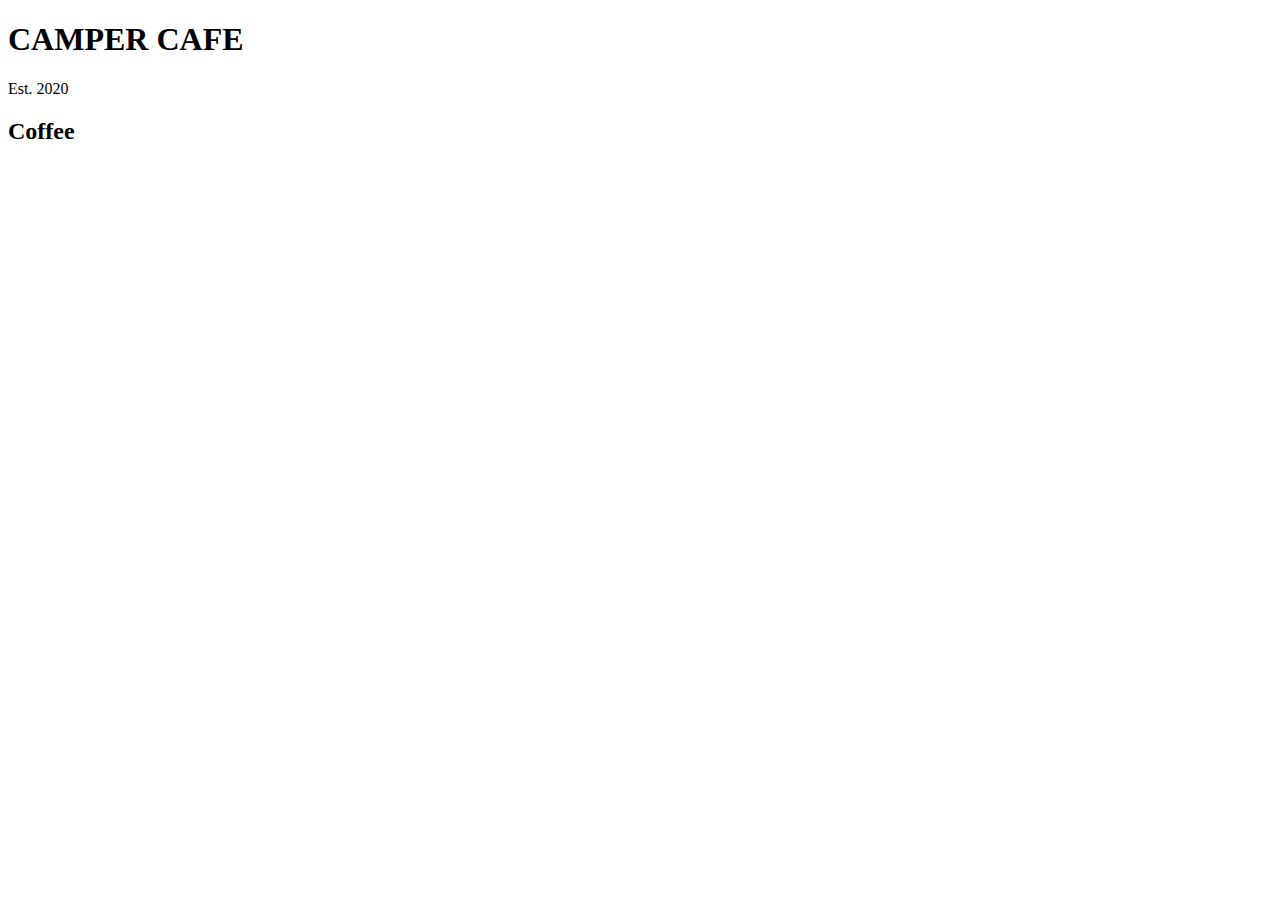
==== cafeMenu/index.html @ b407fb5d "Basic meta and header updated" ====
<!DOCTYPE html>
<html lang="en">

<head>
    <meta charset="utf-8" />
    <meta name="viewport" content="width=device-width, initial-scale=1.0" />
    <title>Cafe Menu</title>
    <link href="styles.css" rel="stylesheet" />
</head>

<body>
    <div>
        <main>
            <h1>CAMPER CAFE</h1>
            <p>Est. 2020</p>
            <section>
                <h2>Coffee</h2>
            </section>
        </main>
    </div>
</body>

</html>
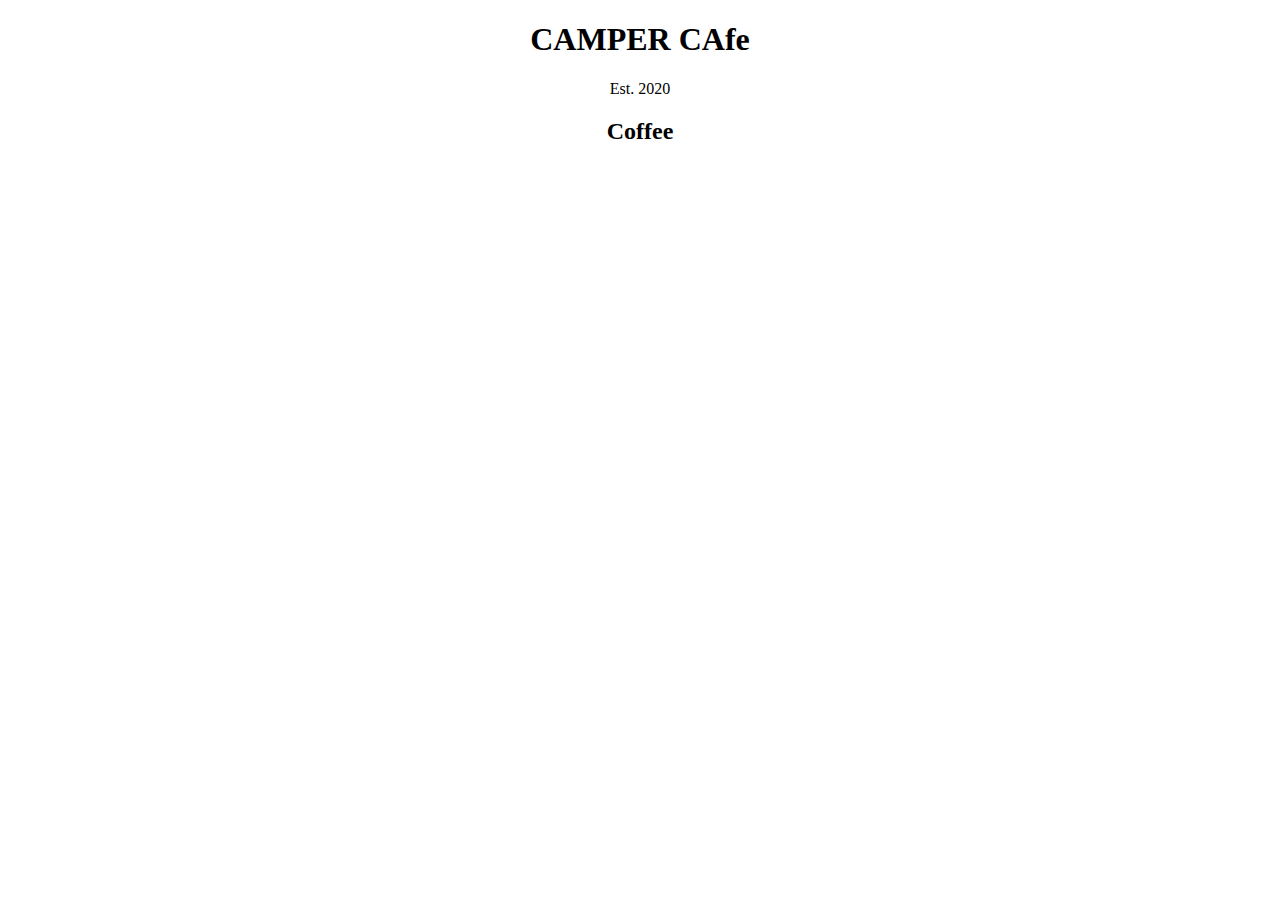
==== commit 013725e0: "miner change" ====
--- a/cafeMenu/index.html
+++ b/cafeMenu/index.html
@@ -11,7 +11,7 @@
 <body>
     <div>
         <main>
-            <h1>CAMPER CAFE</h1>
+            <h1>CAMPER CAfe</h1>
             <p>Est. 2020</p>
             <section>
                 <h2>Coffee</h2>
--- a/cafeMenu/styles.css
+++ b/cafeMenu/styles.css
@@ -0,0 +1,27 @@
+body {
+    background-image: url(https://cdn.freecodecamp.org/curriculum/css-cafe/beans.jpg);
+  }
+  
+  h1, h2, p {
+    text-align: center;
+  }
+  .menu {
+    width: 80%;
+    background-color: burlywood;
+    margin-left: auto;
+    margin-right: auto;
+    padding: 20px;
+  }
+  .item p {
+    display: inline-block;
+  }
+  
+  .flavor, .dessert {
+    text-align: left;
+    width: 75%;
+  }
+  
+  .price {
+    text-align: right;
+    width: 25%
+  }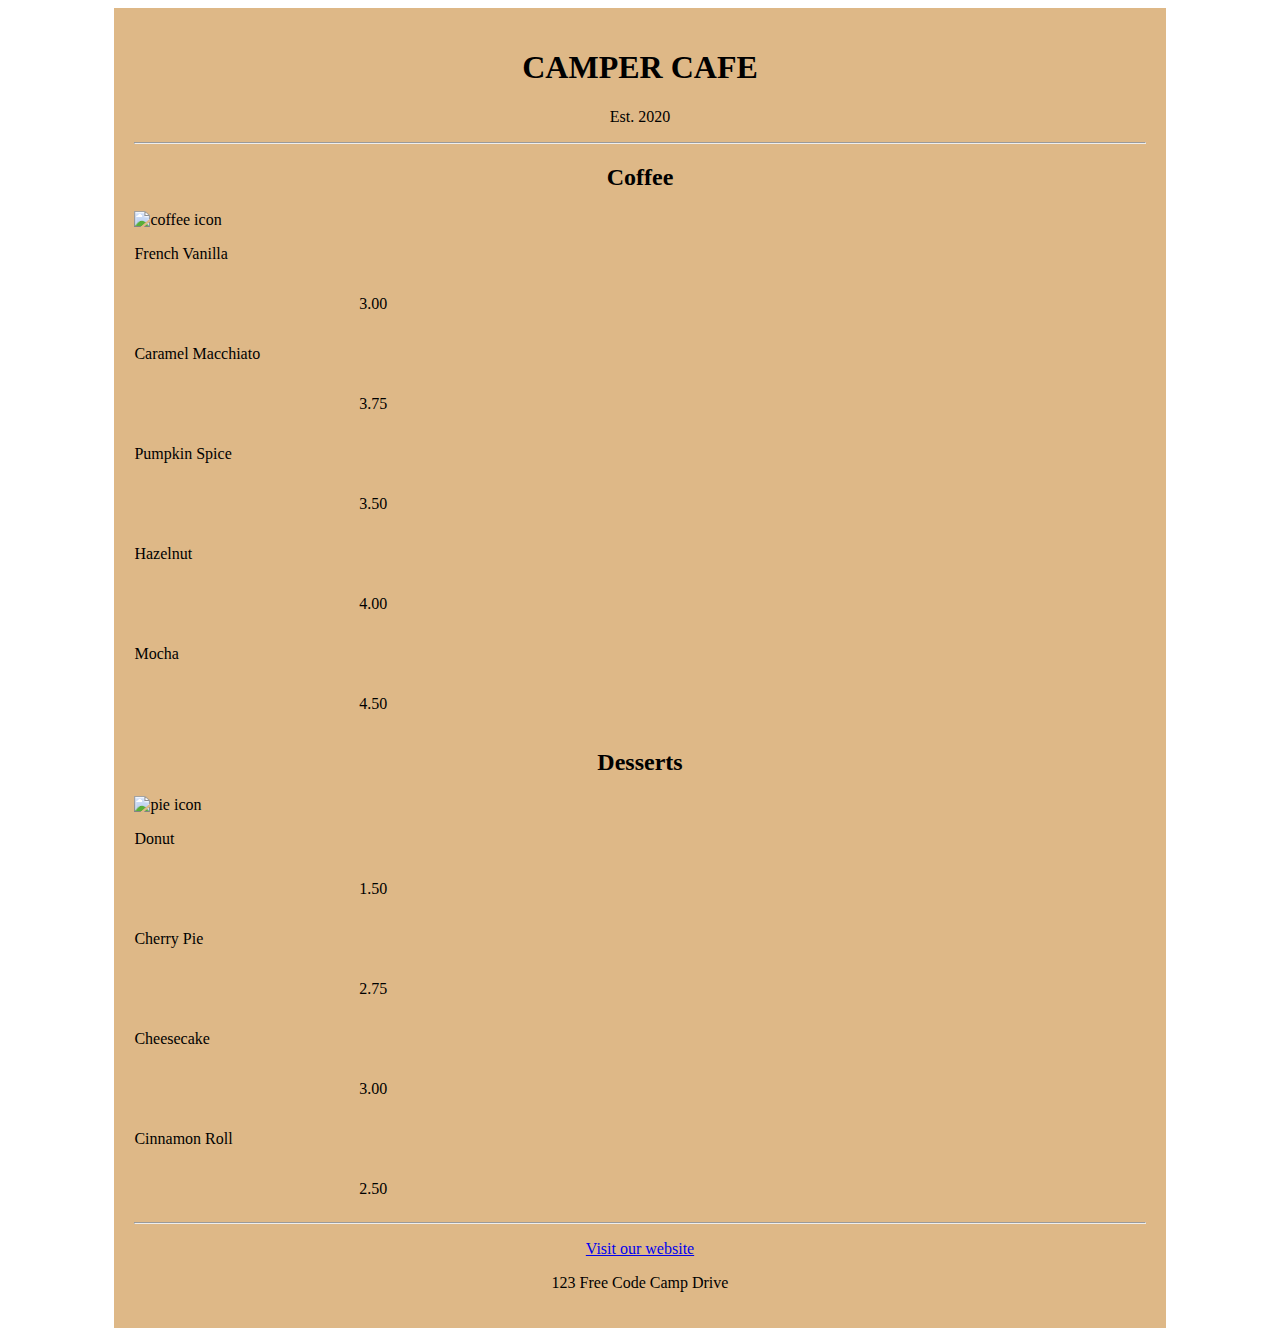
==== commit 0e667f8e: "full code written for html" ====
--- a/cafeMenu/index.html
+++ b/cafeMenu/index.html
@@ -9,14 +9,63 @@
 </head>
 
 <body>
-    <div>
+    <div class="menu">
         <main>
-            <h1>CAMPER CAfe</h1>
-            <p>Est. 2020</p>
+            <h1>CAMPER CAFE</h1>
+            <p class="established">Est. 2020</p>
+            <hr>
             <section>
                 <h2>Coffee</h2>
+                <img src="https://cdn.freecodecamp.org/curriculum/css-cafe/coffee.jpg" alt="coffee icon" />
+                <article class="item">
+                    <p class="flavor">French Vanilla</p>
+                    <p class="price">3.00</p>
+                </article>
+                <article class="item">
+                    <p class="flavor">Caramel Macchiato</p>
+                    <p class="price">3.75</p>
+                </article>
+                <article class="item">
+                    <p class="flavor">Pumpkin Spice</p>
+                    <p class="price">3.50</p>
+                </article>
+                <article class="item">
+                    <p class="flavor">Hazelnut</p>
+                    <p class="price">4.00</p>
+                </article>
+                <article class="item">
+                    <p class="flavor">Mocha</p>
+                    <p class="price">4.50</p>
+                </article>
+            </section>
+            <section>
+                <h2>Desserts</h2>
+                <img src="https://cdn.freecodecamp.org/curriculum/css-cafe/pie.jpg" alt="pie icon" />
+                <article class="item">
+                    <p class="dessert">Donut</p>
+                    <p class="price">1.50</p>
+                </article>
+                <article class="item">
+                    <p class="dessert">Cherry Pie</p>
+                    <p class="price">2.75</p>
+                </article>
+                <article class="item">
+                    <p class="dessert">Cheesecake</p>
+                    <p class="price">3.00</p>
+                </article>
+                <article class="item">
+                    <p class="dessert">Cinnamon Roll</p>
+                    <p class="price">2.50</p>
+                </article>
             </section>
         </main>
+        <hr class="bottom-line">
+        <footer>
+            <p>
+                <a href="https://www.freecodecamp.org" target="_blank">Visit our website</a>
+            </p>
+            <p class="address">123 Free Code Camp Drive</p>
+        </footer>
     </div>
 </body>
 
